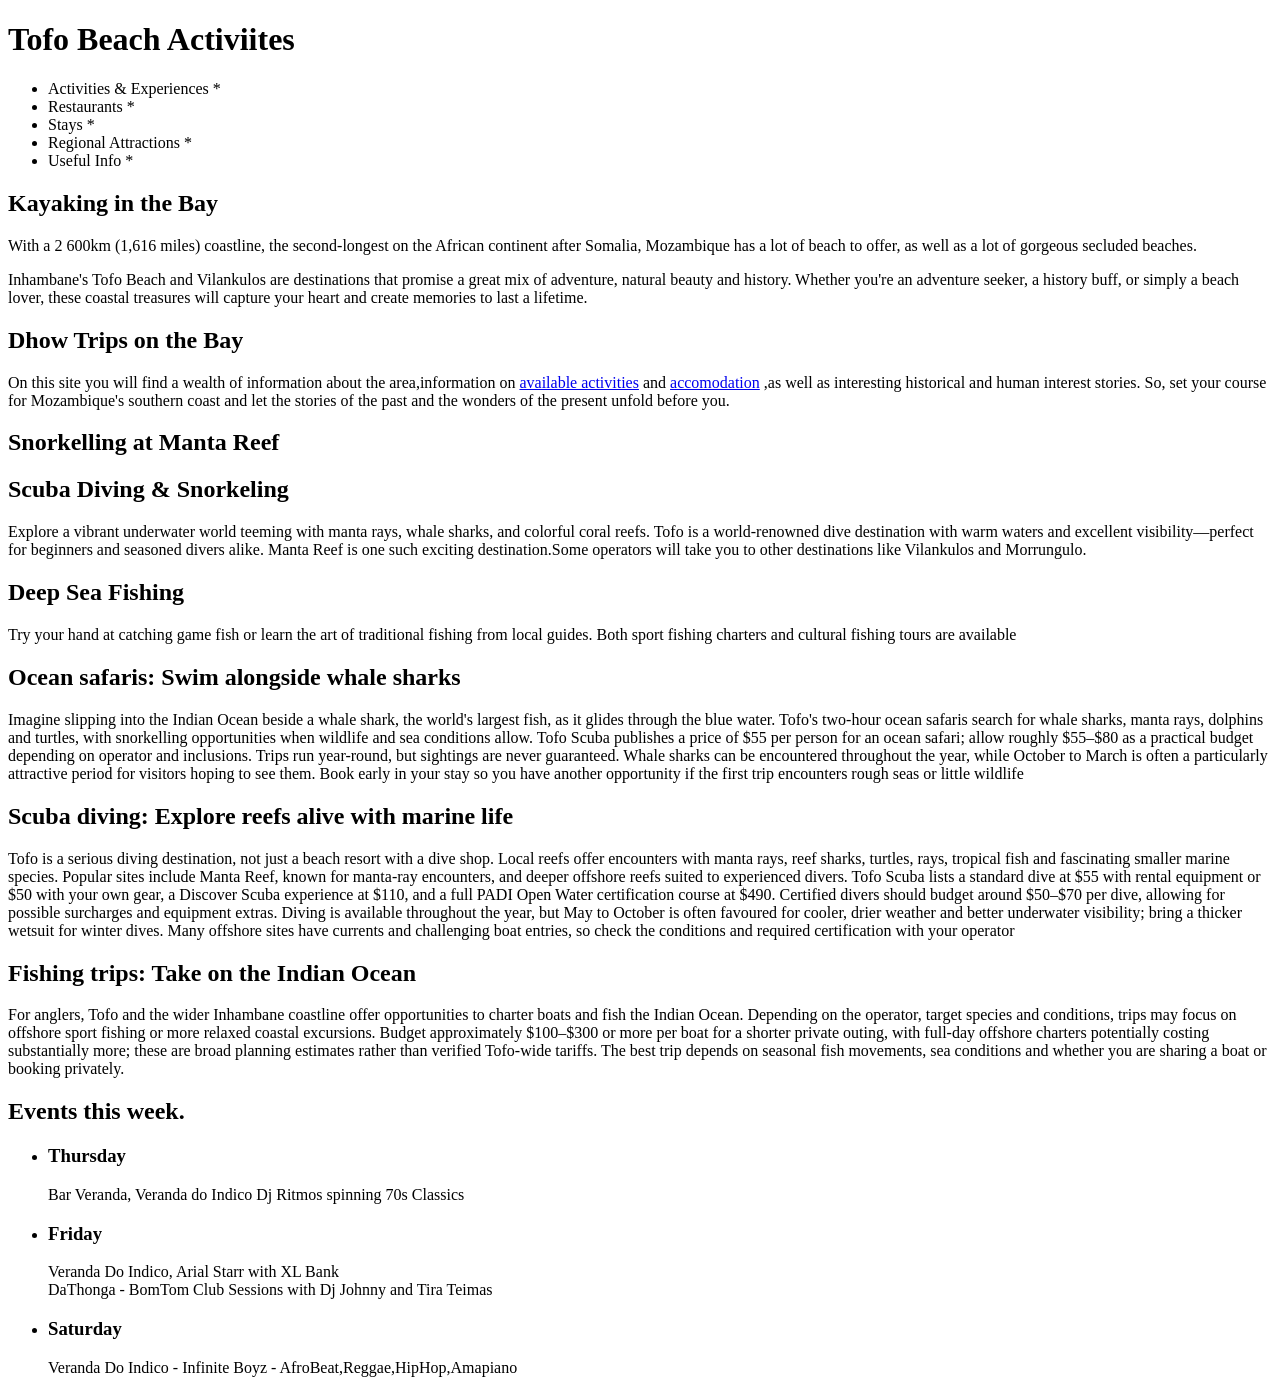
==== templates/activities.html @ 5e012221 "update activities" ====
<!DOCTYPE html>
<html>
<link rel="stylesheet" type="text/css" href="{{url_for('static',filename='tofo_stylesheet.css')}}" />
<body>
<div class="content">
	<div class="menuContainer">
		<h1 class="siteheader">Tofo Beach Activiites</h1>
		<ul class="submenu">
			<li>Activities &amp; Experiences &#42;</li>
			<li>Restaurants &#42;</li>
			<li>Stays &#42;</li>
			<li>Regional Attractions &#42;</li>
			<li>Useful Info &#42;</li>
		</ul>
	</div>
	<div class="activeImg"></div>
<div class="infoWrapper">	
	<div class="info1">
		<h2>Kayaking in the Bay</h2>
		<p>With a 2 600km (1,616 miles) coastline, the second-longest on the African continent after Somalia, Mozambique has a lot of beach to offer, as well as a lot 	 of gorgeous secluded beaches.</p>
		<p>Inhambane's Tofo Beach and Vilankulos are destinations that promise a great mix of adventure, natural beauty and history. Whether you're an adventure 	seeker, a history buff, or simply a beach lover, these coastal treasures will capture your heart and create memories to last a lifetime.</p>
		<h2>Dhow Trips on the Bay</h2>
		<p>On this site you will find a wealth of information about the area,information on <a href="./activities.html">available activities</a> and <a href="./accomodation.html">accomodation</a> ,as well as interesting historical and human interest stories.  
		So, set your course for Mozambique's southern coast and let the stories of the past and the wonders of the present unfold before you.
		<h2>Snorkelling at Manta Reef</h2>		
	</div>
	<div class="info1">
		<h2>Scuba Diving &amp; Snorkeling</h2>
		<p>Explore a vibrant underwater world teeming with manta rays, whale sharks, and colorful coral reefs.
           Tofo is a world-renowned dive destination with warm waters and excellent visibility—perfect for beginners and seasoned divers alike. 
		   Manta Reef is one such exciting destination.Some operators will take you to other destinations like Vilankulos and Morrungulo. 
		</p>
		<h2>
			Deep Sea Fishing
		</h2>
		<p>
			Try your hand at catching game fish or learn the art of traditional fishing from local guides.
			Both sport fishing charters and cultural fishing tours are available
		</p>
		<h2>Ocean safaris: Swim alongside whale sharks</h2>
		    Imagine slipping into the Indian Ocean beside a whale shark, the world's largest fish, as it glides through the blue water. Tofo's two-hour ocean safaris search for whale sharks, manta rays, dolphins and turtles, with snorkelling opportunities when wildlife and sea conditions allow. Tofo Scuba publishes a price of $55 per person for an ocean safari; allow roughly $55–$80 as a practical budget depending on operator and inclusions. Trips run year-round, but sightings are never guaranteed. Whale sharks can be encountered throughout the year, while October to March is often a particularly attractive period for visitors hoping to see them. Book early in your stay so you have another opportunity if the first trip encounters rough seas or little wildlife
		<h2>
			Scuba diving: Explore reefs alive with marine life
		</h2>
		    Tofo is a serious diving destination, not just a beach resort with a dive shop. Local reefs offer encounters with manta rays, reef sharks, turtles, rays, tropical fish and fascinating smaller marine species. Popular sites include Manta Reef, known for manta-ray encounters, and deeper offshore reefs suited to experienced divers. Tofo Scuba lists a standard dive at $55 with rental equipment or $50 with your own gear, a Discover Scuba experience at $110, and a full PADI Open Water certification course at $490. Certified divers should budget around $50–$70 per dive, allowing for possible surcharges and equipment extras. Diving is available throughout the year, but May to October is often favoured for cooler, drier weather and better underwater visibility; bring a thicker wetsuit for winter dives. Many offshore sites have currents and challenging boat entries, so check the conditions and required certification with your operator
		<h2>Fishing trips: Take on the Indian Ocean</h2>
		    For anglers, Tofo and the wider Inhambane coastline offer opportunities to charter boats and fish the Indian Ocean. Depending on the operator, target species and conditions, trips may focus on offshore sport fishing or more relaxed coastal excursions. Budget approximately $100–$300 or more per boat for a shorter private outing, with full-day offshore charters potentially costing substantially more; these are broad planning estimates rather than verified Tofo-wide tariffs. The best trip depends on seasonal fish movements, sea conditions and whether you are sharing a boat or booking privately.
	</div>
	<div class="info2"> 
		<h2>Events this week.</h2>
		<ul>
			<li>
				<h3>Thursday</h3>
				Bar Veranda, Veranda do Indico
				Dj Ritmos spinning 70s Classics
			<li>
				<h3>Friday</h3>
				Veranda Do Indico, Arial Starr with XL Bank<br>
				DaThonga - BomTom Club Sessions with Dj Johnny and Tira Teimas
			</li>
			<li>
				<h3>Saturday</h3>
				Veranda Do Indico - Infinite Boyz - AfroBeat,Reggae,HipHop,Amapiano
			</li>
		</ul>
	</div>
</div>	
</div>
</body>
</html>
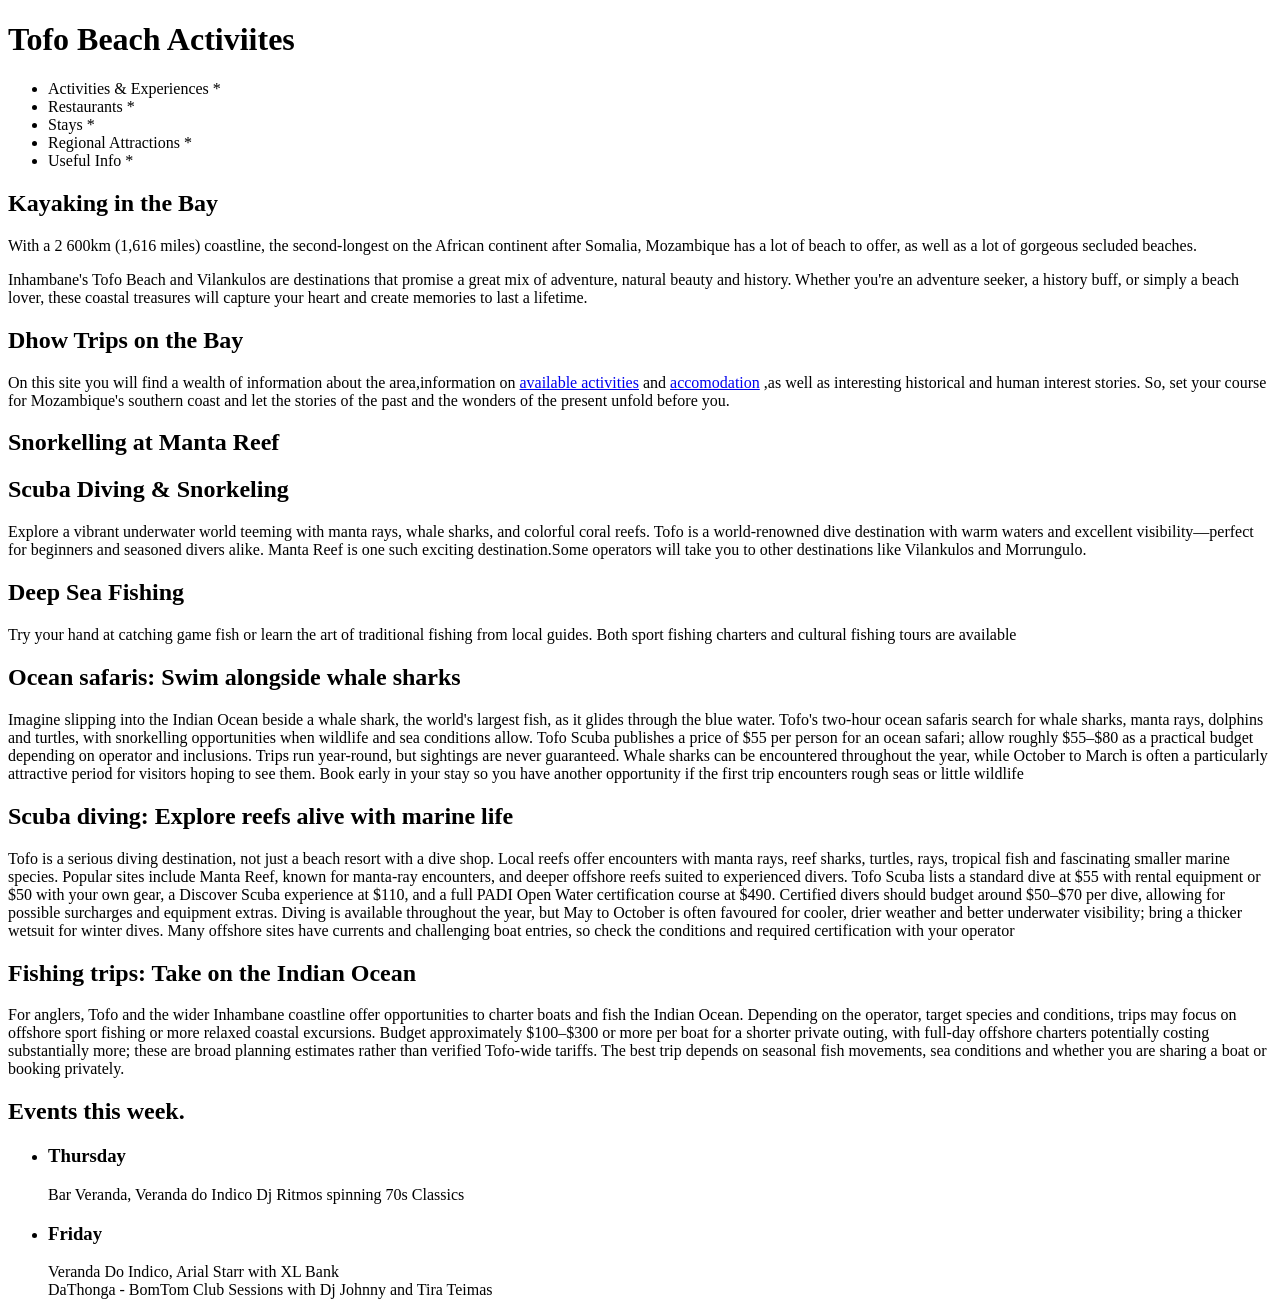
==== commit 46591f0b: "update 1945" ====
--- a/templates/activities.html
+++ b/templates/activities.html
@@ -33,10 +33,8 @@
 		<h2>
 			Deep Sea Fishing
 		</h2>
-		<p>
 			Try your hand at catching game fish or learn the art of traditional fishing from local guides.
 			Both sport fishing charters and cultural fishing tours are available
-		</p>
 		<h2>Ocean safaris: Swim alongside whale sharks</h2>
 		    Imagine slipping into the Indian Ocean beside a whale shark, the world's largest fish, as it glides through the blue water. Tofo's two-hour ocean safaris search for whale sharks, manta rays, dolphins and turtles, with snorkelling opportunities when wildlife and sea conditions allow. Tofo Scuba publishes a price of $55 per person for an ocean safari; allow roughly $55–$80 as a practical budget depending on operator and inclusions. Trips run year-round, but sightings are never guaranteed. Whale sharks can be encountered throughout the year, while October to March is often a particularly attractive period for visitors hoping to see them. Book early in your stay so you have another opportunity if the first trip encounters rough seas or little wildlife
 		<h2>
@@ -58,10 +56,6 @@
 				Veranda Do Indico, Arial Starr with XL Bank<br>
 				DaThonga - BomTom Club Sessions with Dj Johnny and Tira Teimas
 			</li>
-			<li>
-				<h3>Saturday</h3>
-				Veranda Do Indico - Infinite Boyz - AfroBeat,Reggae,HipHop,Amapiano
-			</li>
 		</ul>
 	</div>
 </div>	
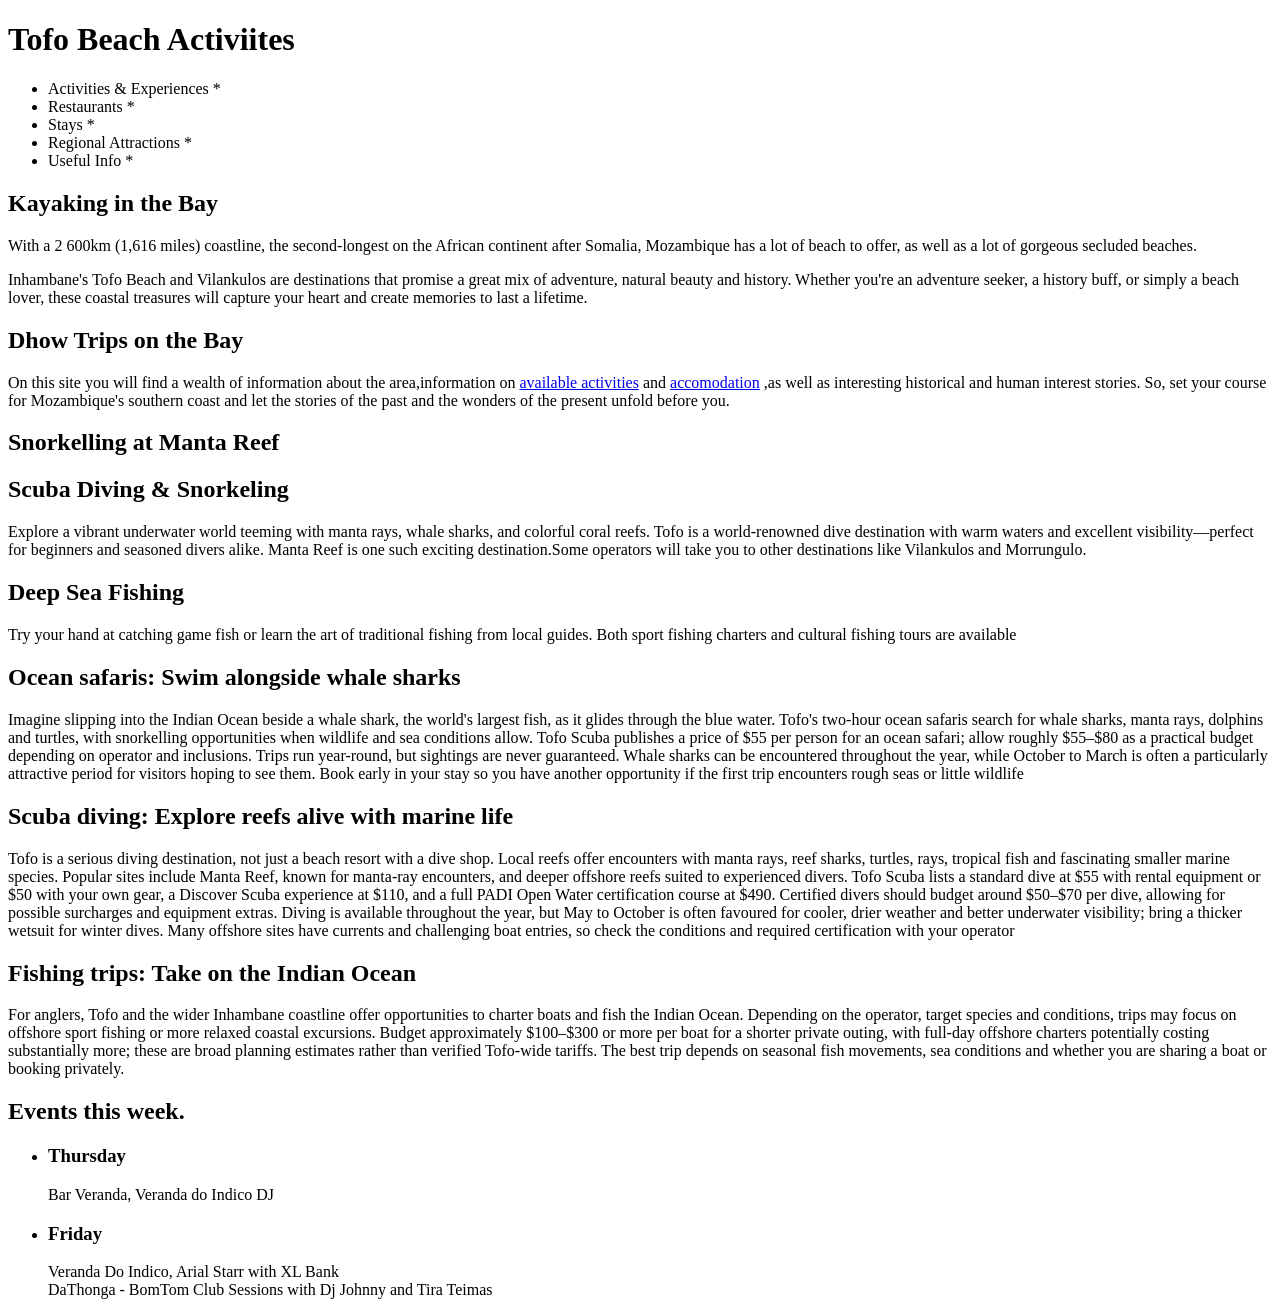
==== commit 8a938bec: "activities 1955" ====
--- a/templates/activities.html
+++ b/templates/activities.html
@@ -50,7 +50,8 @@
 			<li>
 				<h3>Thursday</h3>
 				Bar Veranda, Veranda do Indico
-				Dj Ritmos spinning 70s Classics
+				DJ 
+			</li>	
 			<li>
 				<h3>Friday</h3>
 				Veranda Do Indico, Arial Starr with XL Bank<br>
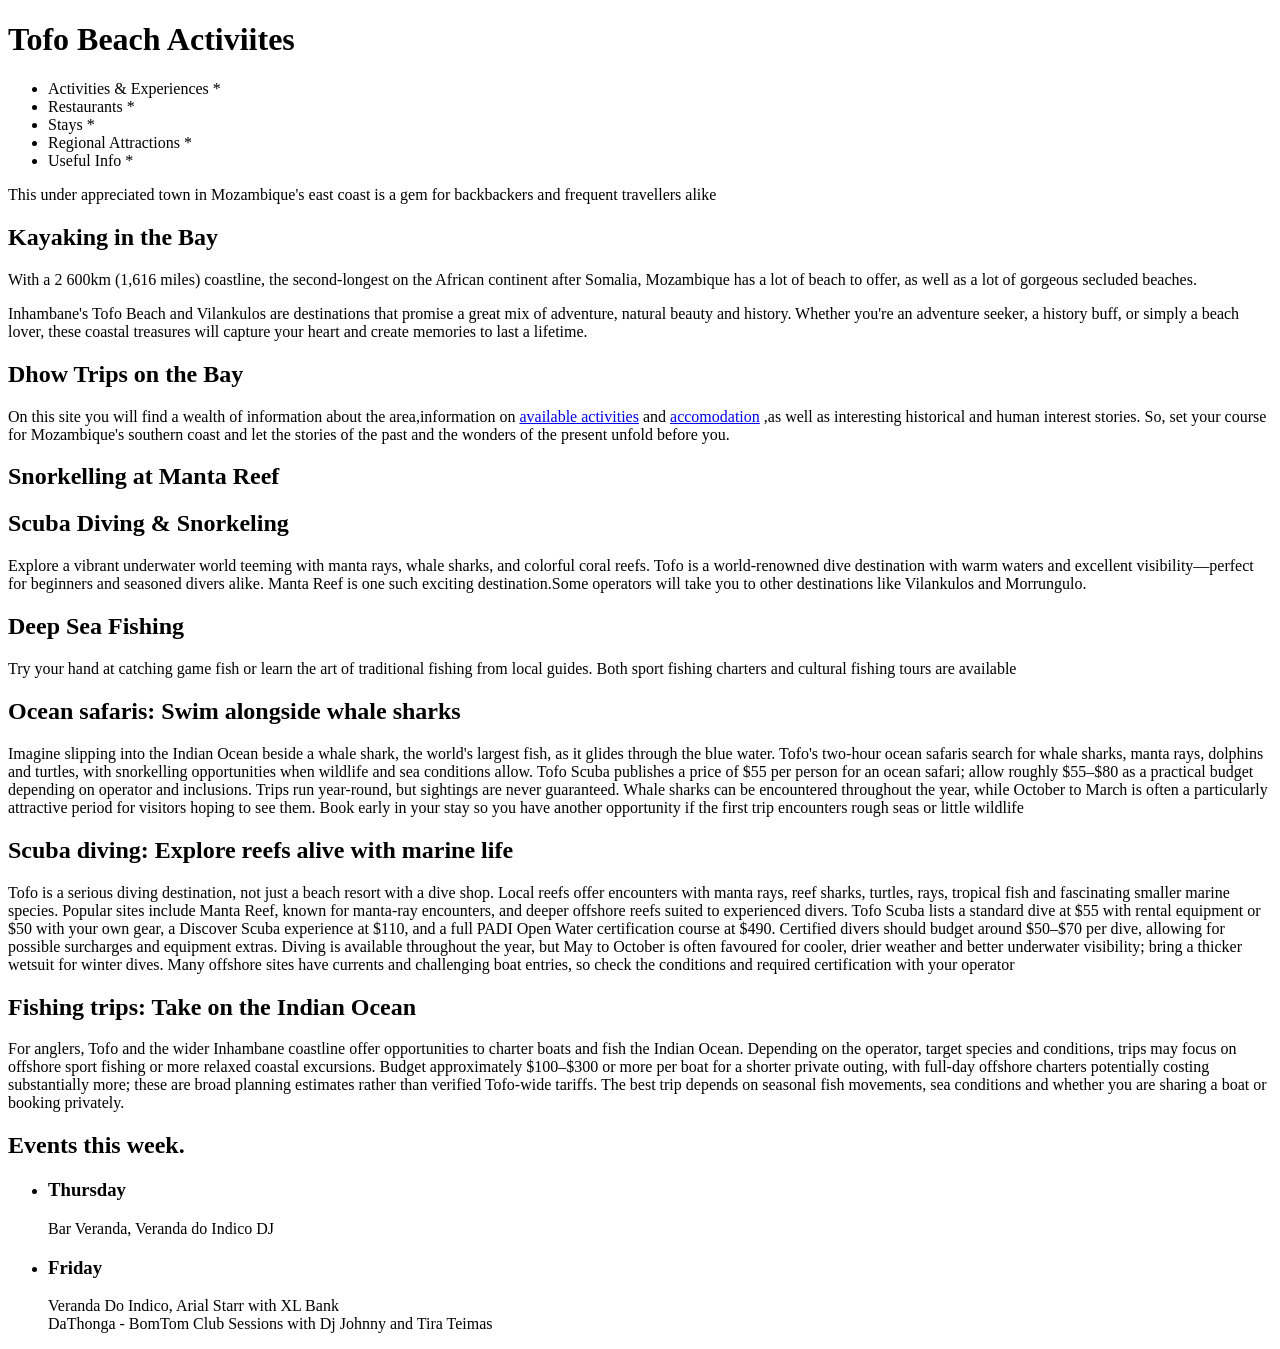
==== commit 6d4cc83d: "update activities" ====
--- a/templates/activities.html
+++ b/templates/activities.html
@@ -14,7 +14,8 @@
 		</ul>
 	</div>
 	<div class="activeImg"></div>
-<div class="infoWrapper">	
+<div class="infoWrapper">
+	This under appreciated town in Mozambique's east coast is a gem for backbackers and frequent travellers alike	
 	<div class="info1">
 		<h2>Kayaking in the Bay</h2>
 		<p>With a 2 600km (1,616 miles) coastline, the second-longest on the African continent after Somalia, Mozambique has a lot of beach to offer, as well as a lot 	 of gorgeous secluded beaches.</p>
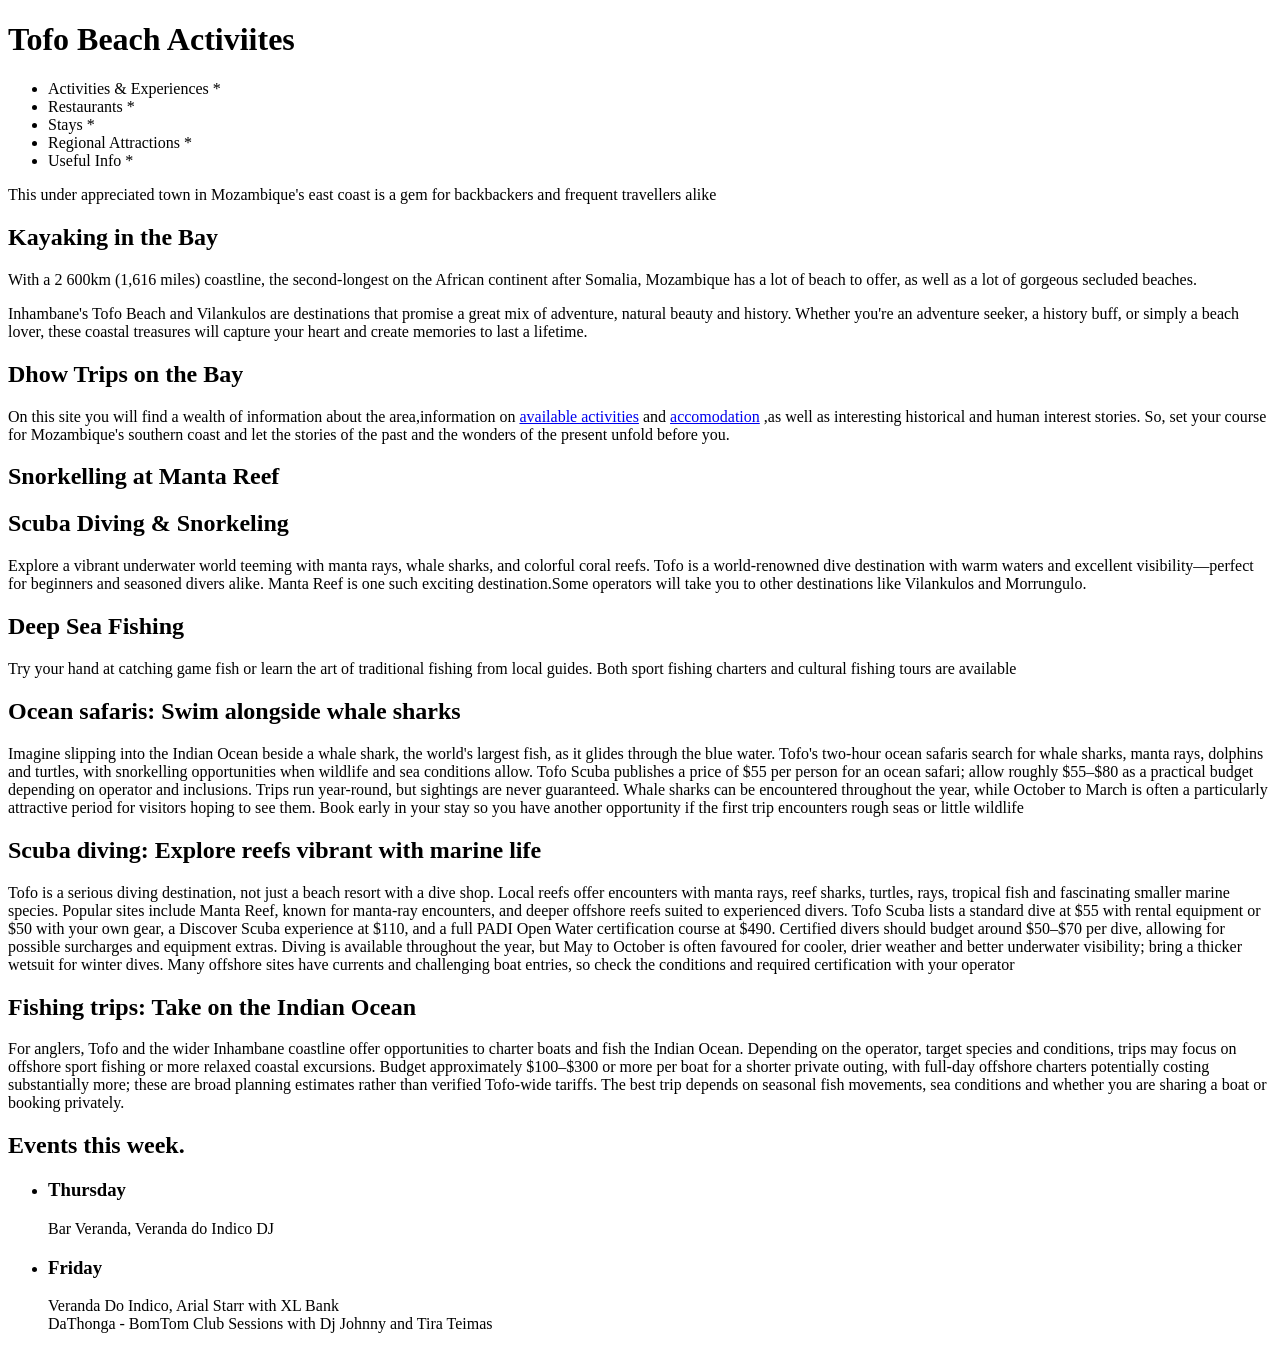
==== commit 90ae4415: "update activites 1551" ====
--- a/templates/activities.html
+++ b/templates/activities.html
@@ -39,7 +39,7 @@
 		<h2>Ocean safaris: Swim alongside whale sharks</h2>
 		    Imagine slipping into the Indian Ocean beside a whale shark, the world's largest fish, as it glides through the blue water. Tofo's two-hour ocean safaris search for whale sharks, manta rays, dolphins and turtles, with snorkelling opportunities when wildlife and sea conditions allow. Tofo Scuba publishes a price of $55 per person for an ocean safari; allow roughly $55–$80 as a practical budget depending on operator and inclusions. Trips run year-round, but sightings are never guaranteed. Whale sharks can be encountered throughout the year, while October to March is often a particularly attractive period for visitors hoping to see them. Book early in your stay so you have another opportunity if the first trip encounters rough seas or little wildlife
 		<h2>
-			Scuba diving: Explore reefs alive with marine life
+			Scuba diving: Explore reefs vibrant with marine life
 		</h2>
 		    Tofo is a serious diving destination, not just a beach resort with a dive shop. Local reefs offer encounters with manta rays, reef sharks, turtles, rays, tropical fish and fascinating smaller marine species. Popular sites include Manta Reef, known for manta-ray encounters, and deeper offshore reefs suited to experienced divers. Tofo Scuba lists a standard dive at $55 with rental equipment or $50 with your own gear, a Discover Scuba experience at $110, and a full PADI Open Water certification course at $490. Certified divers should budget around $50–$70 per dive, allowing for possible surcharges and equipment extras. Diving is available throughout the year, but May to October is often favoured for cooler, drier weather and better underwater visibility; bring a thicker wetsuit for winter dives. Many offshore sites have currents and challenging boat entries, so check the conditions and required certification with your operator
 		<h2>Fishing trips: Take on the Indian Ocean</h2>
@@ -50,8 +50,8 @@
 		<ul>
 			<li>
 				<h3>Thursday</h3>
-				Bar Veranda, Veranda do Indico
-				DJ 
+				    Bar Veranda, Veranda do Indico
+				    DJ 
 			</li>	
 			<li>
 				<h3>Friday</h3>
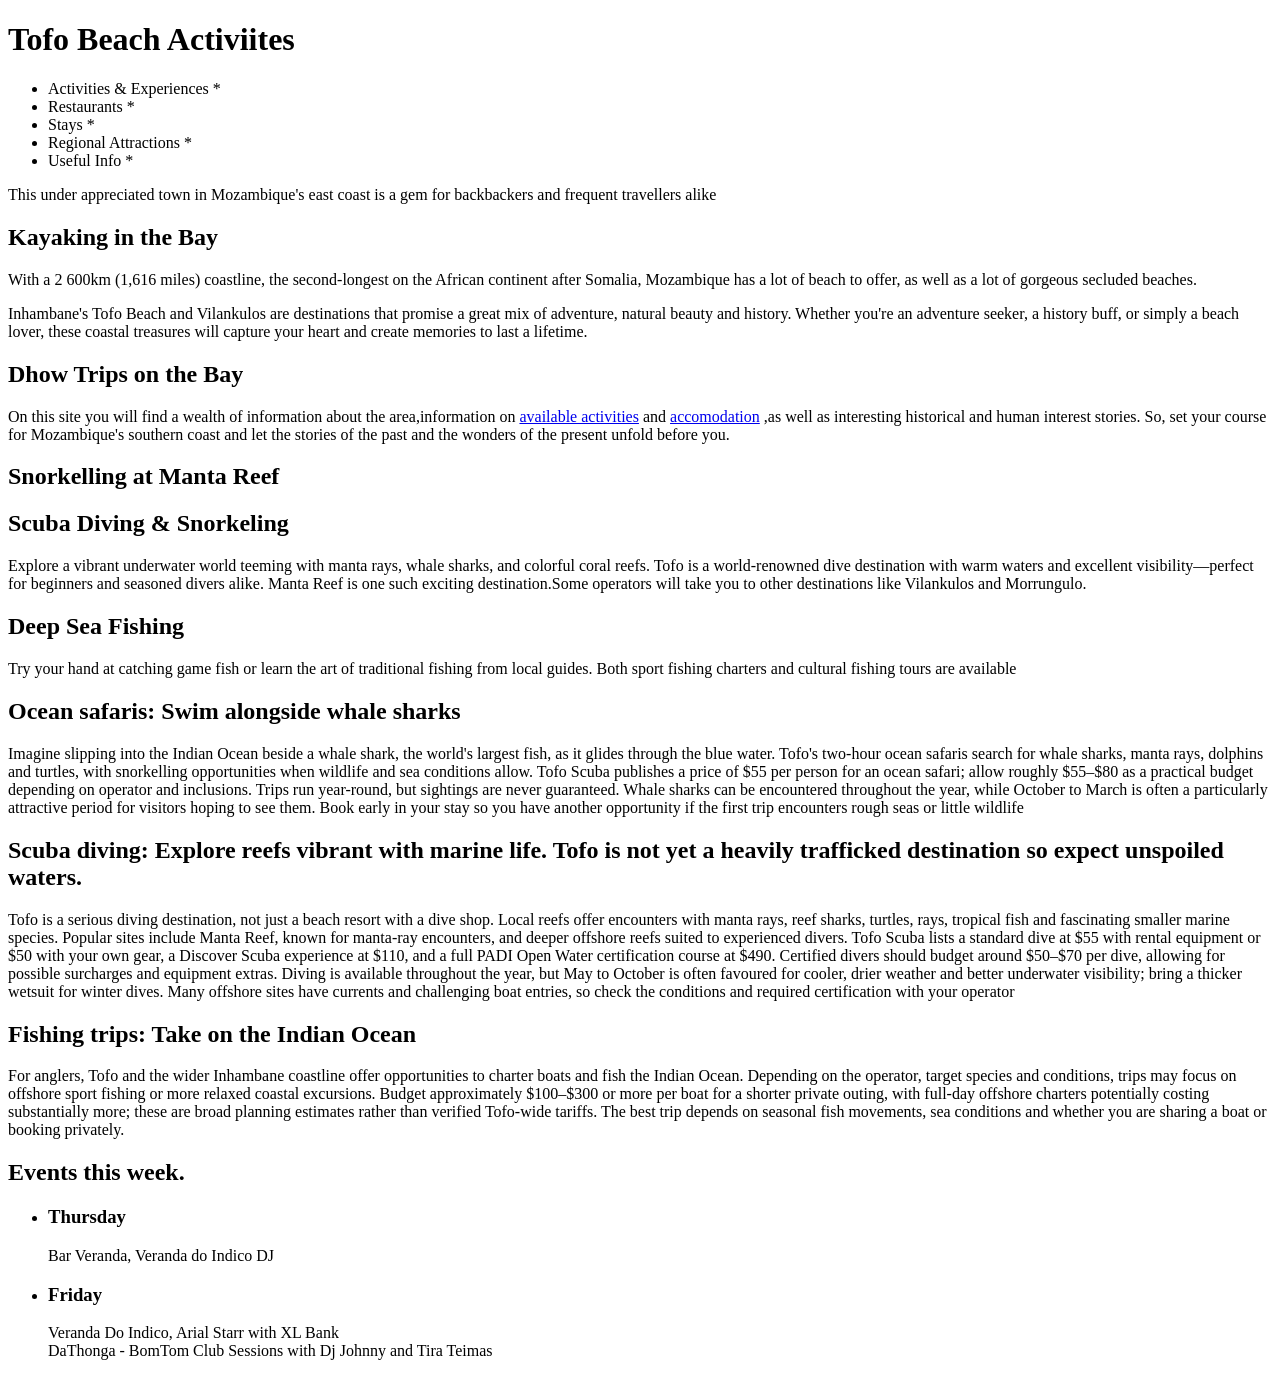
==== commit 38932670: "updates to workflow and text" ====
--- a/templates/activities.html
+++ b/templates/activities.html
@@ -39,11 +39,12 @@
 		<h2>Ocean safaris: Swim alongside whale sharks</h2>
 		    Imagine slipping into the Indian Ocean beside a whale shark, the world's largest fish, as it glides through the blue water. Tofo's two-hour ocean safaris search for whale sharks, manta rays, dolphins and turtles, with snorkelling opportunities when wildlife and sea conditions allow. Tofo Scuba publishes a price of $55 per person for an ocean safari; allow roughly $55–$80 as a practical budget depending on operator and inclusions. Trips run year-round, but sightings are never guaranteed. Whale sharks can be encountered throughout the year, while October to March is often a particularly attractive period for visitors hoping to see them. Book early in your stay so you have another opportunity if the first trip encounters rough seas or little wildlife
 		<h2>
-			Scuba diving: Explore reefs vibrant with marine life
+			Scuba diving: Explore reefs vibrant with marine life. Tofo is not yet a heavily trafficked destination so expect unspoiled waters. 
 		</h2>
 		    Tofo is a serious diving destination, not just a beach resort with a dive shop. Local reefs offer encounters with manta rays, reef sharks, turtles, rays, tropical fish and fascinating smaller marine species. Popular sites include Manta Reef, known for manta-ray encounters, and deeper offshore reefs suited to experienced divers. Tofo Scuba lists a standard dive at $55 with rental equipment or $50 with your own gear, a Discover Scuba experience at $110, and a full PADI Open Water certification course at $490. Certified divers should budget around $50–$70 per dive, allowing for possible surcharges and equipment extras. Diving is available throughout the year, but May to October is often favoured for cooler, drier weather and better underwater visibility; bring a thicker wetsuit for winter dives. Many offshore sites have currents and challenging boat entries, so check the conditions and required certification with your operator
 		<h2>Fishing trips: Take on the Indian Ocean</h2>
-		    For anglers, Tofo and the wider Inhambane coastline offer opportunities to charter boats and fish the Indian Ocean. Depending on the operator, target species and conditions, trips may focus on offshore sport fishing or more relaxed coastal excursions. Budget approximately $100–$300 or more per boat for a shorter private outing, with full-day offshore charters potentially costing substantially more; these are broad planning estimates rather than verified Tofo-wide tariffs. The best trip depends on seasonal fish movements, sea conditions and whether you are sharing a boat or booking privately.
+		    For anglers, Tofo and the wider Inhambane coastline offer opportunities to charter boats
+			and fish the Indian Ocean. Depending on the operator, target species and conditions, trips may focus on offshore sport fishing or more relaxed coastal excursions. Budget approximately $100–$300 or more per boat for a shorter private outing, with full-day offshore charters potentially costing substantially more; these are broad planning estimates rather than verified Tofo-wide tariffs. The best trip depends on seasonal fish movements, sea conditions and whether you are sharing a boat or booking privately.
 	</div>
 	<div class="info2"> 
 		<h2>Events this week.</h2>
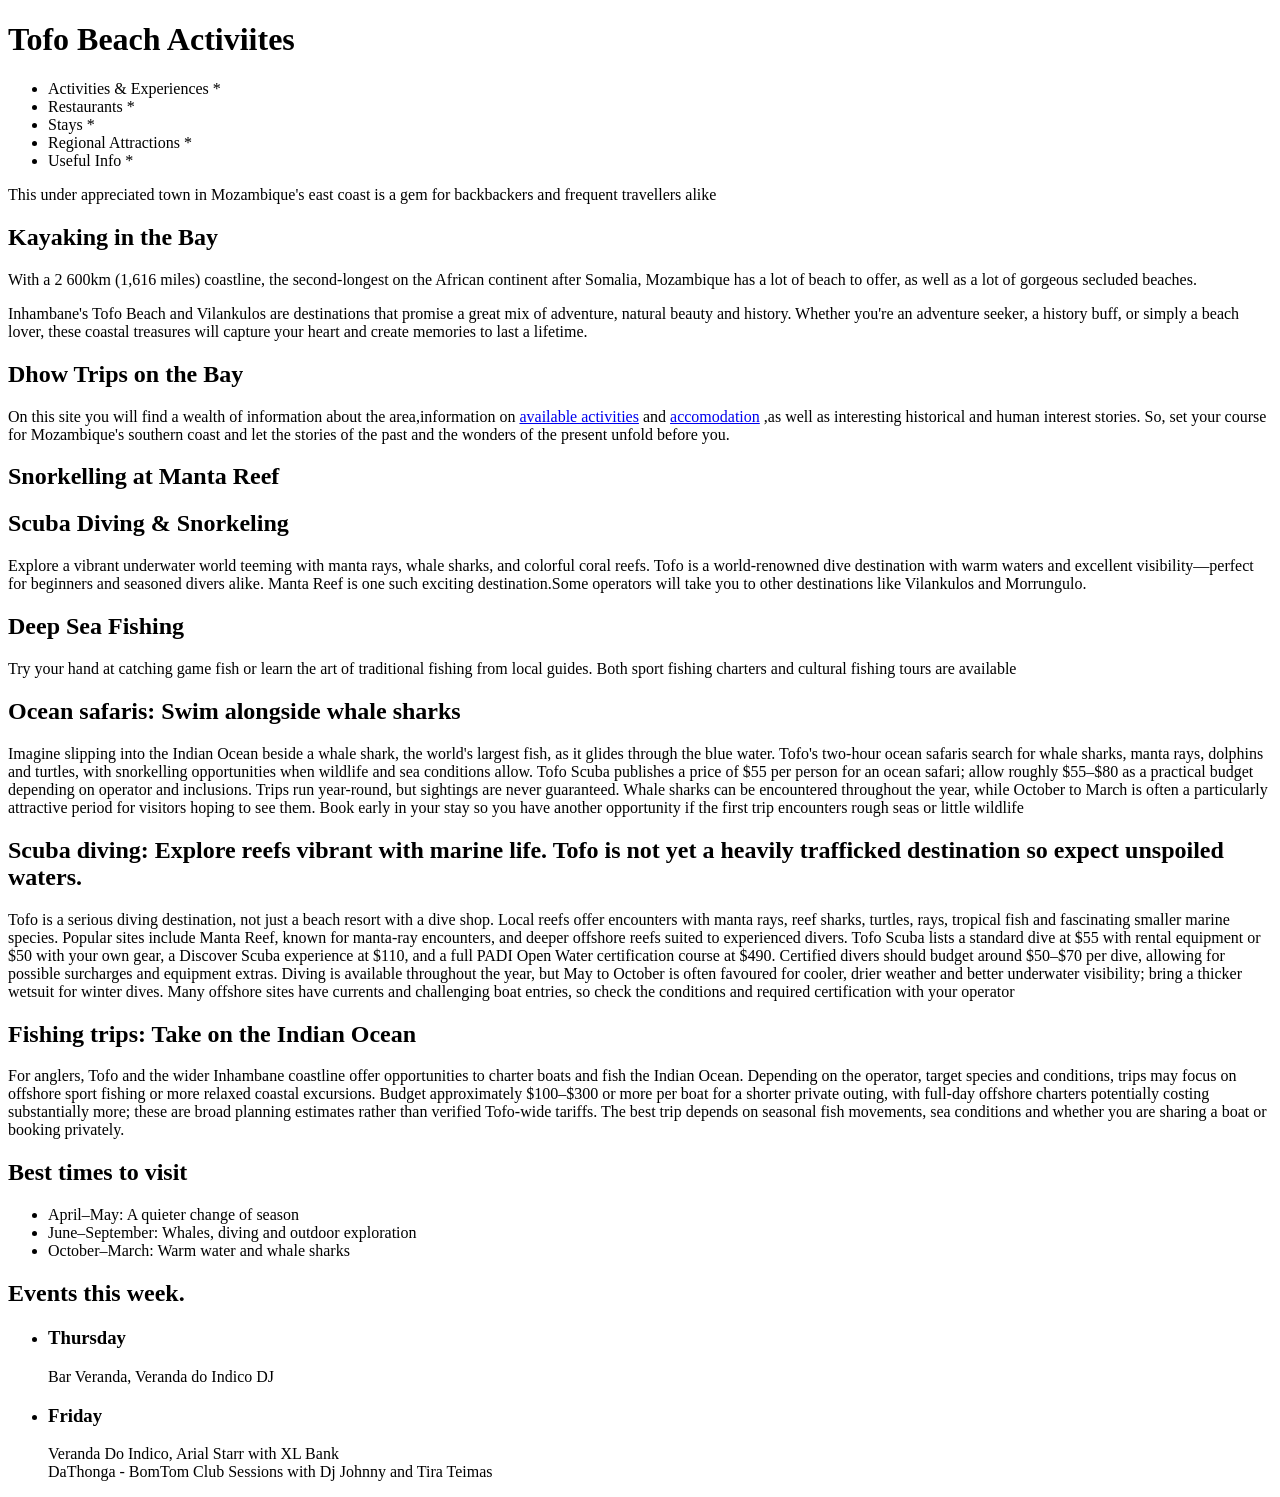
==== commit 02fd4282: "add time-to-visit to activities template" ====
--- a/templates/activities.html
+++ b/templates/activities.html
@@ -46,6 +46,14 @@
 		    For anglers, Tofo and the wider Inhambane coastline offer opportunities to charter boats
 			and fish the Indian Ocean. Depending on the operator, target species and conditions, trips may focus on offshore sport fishing or more relaxed coastal excursions. Budget approximately $100–$300 or more per boat for a shorter private outing, with full-day offshore charters potentially costing substantially more; these are broad planning estimates rather than verified Tofo-wide tariffs. The best trip depends on seasonal fish movements, sea conditions and whether you are sharing a boat or booking privately.
 	</div>
+	<div class="info1">
+		<h2>Best times to visit</h2>
+			<ul>
+			<li>April–May: A quieter change of season</li>
+			<li>June–September: Whales, diving and outdoor exploration</li>
+			<li>October–March: Warm water and whale sharks</li>
+			</ul>
+	</div>
 	<div class="info2"> 
 		<h2>Events this week.</h2>
 		<ul>
